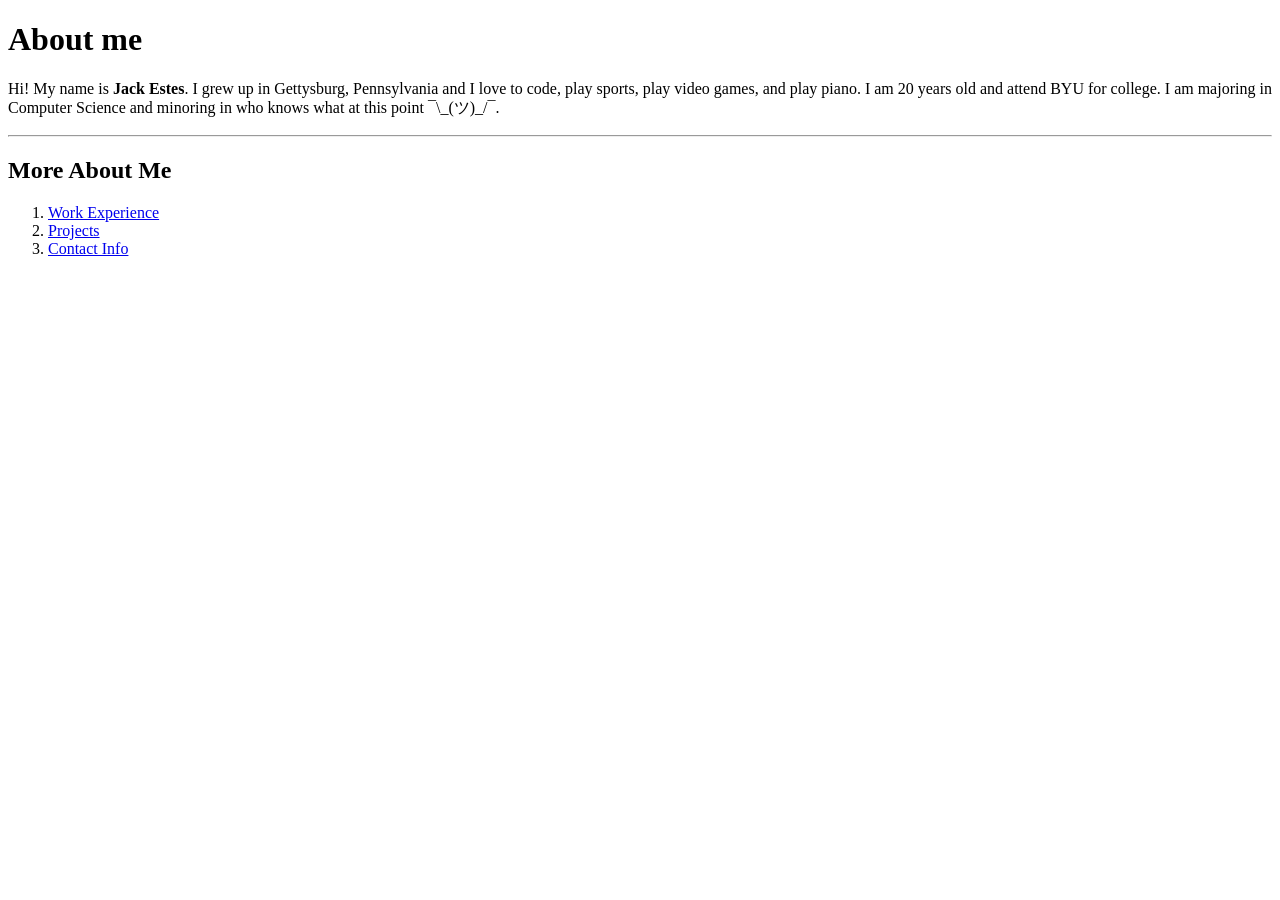
==== index.html @ 7d7c031f "Updated File w/ Links" ====
<!DOCTYPE html>
<html>
  <head>
    <title>Jack's Awesome Test Website</title>
    <meta charset = 'UTF-8'/>		
  </head>
  <body>
    <h1>About me</h1>
    <p>Hi! My name is <strong>Jack Estes</strong>. I grew up in Gettysburg, 
      Pennsylvania and I love to code, play sports, play video games, and 
      play piano. I am 20 years old and attend BYU for college. I am majoring
      in Computer Science and minoring in who knows what at this point 
      ¯\_(ツ)_/¯.</p>

    <hr/>

    <h2>More About Me</h2>
    <ol>
      <li><a href='/workexperience.html'>Work Experience</a></li>
      <li><a href='/projects.html'>Projects</a></li>
      <li><a href='contactinfo.html'>Contact Info</a></li>
    </ol>
  </body>
</html>
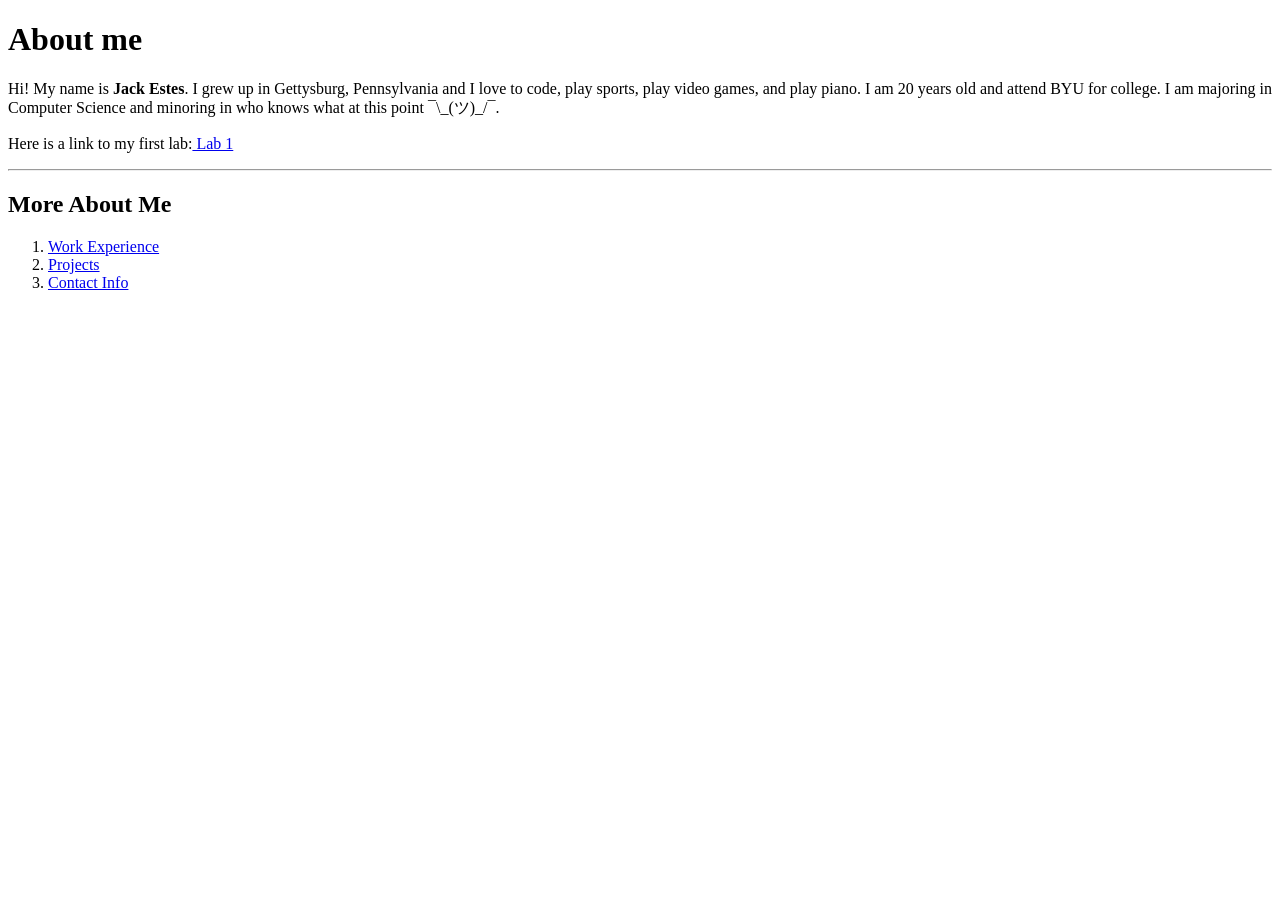
==== commit f8db28d3: "Updated Links" ====
--- a/index.html
+++ b/index.html
@@ -12,6 +12,9 @@
       in Computer Science and minoring in who knows what at this point 
       ¯\_(ツ)_/¯.</p>
 
+    <p>Here is a link to my first lab:<a href="lab1.jackestes06.com">
+      Lab 1</a></p>
+
     <hr/>
 
     <h2>More About Me</h2>
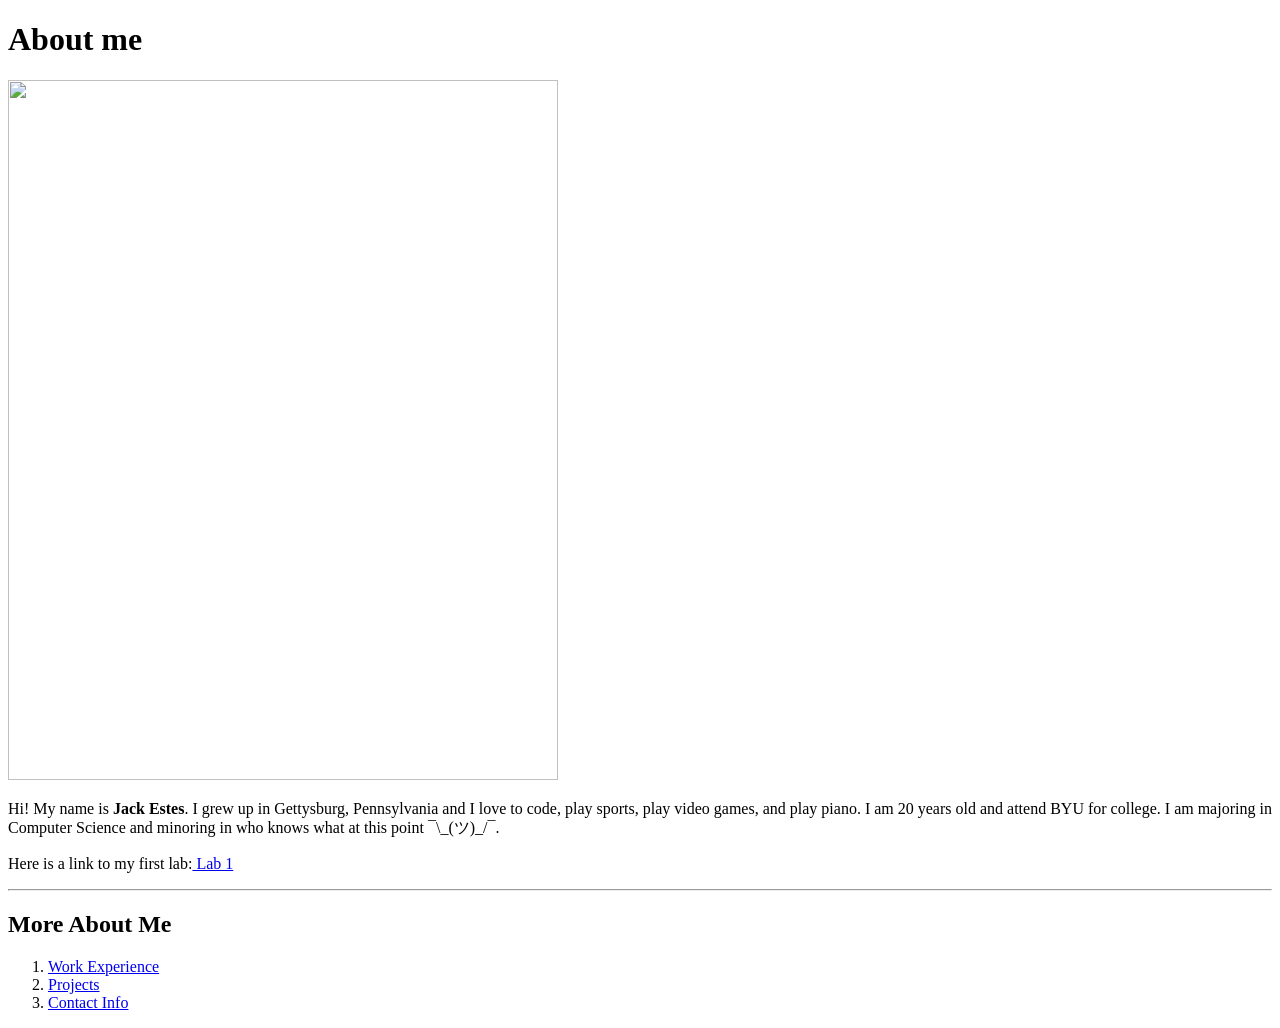
==== commit a889ef68: "Updated Photo" ====
--- a/index.html
+++ b/index.html
@@ -6,12 +6,13 @@
   </head>
   <body>
     <h1>About me</h1>
+    <img src='Jack_Professional_Photo.JPG' width="550" height="700"/>
     <p>Hi! My name is <strong>Jack Estes</strong>. I grew up in Gettysburg, 
       Pennsylvania and I love to code, play sports, play video games, and 
       play piano. I am 20 years old and attend BYU for college. I am majoring
       in Computer Science and minoring in who knows what at this point 
       ¯\_(ツ)_/¯.</p>
-
+    
     <p>Here is a link to my first lab:<a href="lab1.jackestes06.com">
       Lab 1</a></p>
 
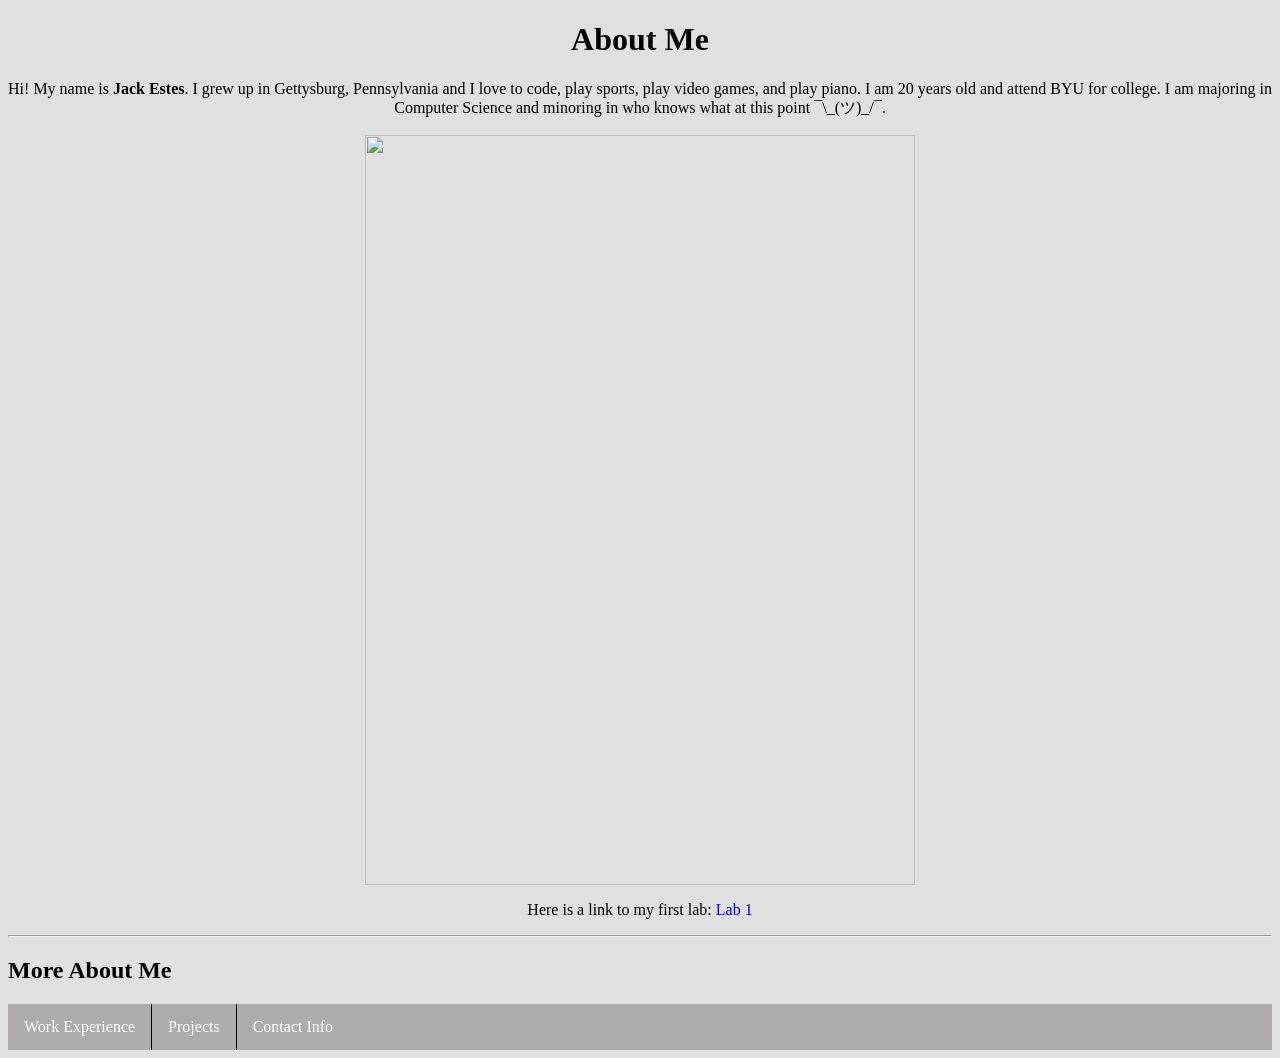
==== commit 34d38ddb: "CSS Styling" ====
--- a/index.html
+++ b/index.html
@@ -2,20 +2,24 @@
 <html>
   <head>
     <title>Jack's Awesome Test Website</title>
-    <meta charset = 'UTF-8'/>		
+    <meta charset = 'UTF-8'/>
+    <link rel='stylesheet' href='General-Style-Sheet.css'/>		
   </head>
   <body>
-    <h1>About me</h1>
-    <img src='Jack_Professional_Photo.JPG' width="550" height="700"/>
-    <p>Hi! My name is <strong>Jack Estes</strong>. I grew up in Gettysburg, 
-      Pennsylvania and I love to code, play sports, play video games, and 
-      play piano. I am 20 years old and attend BYU for college. I am majoring
-      in Computer Science and minoring in who knows what at this point 
-      ¯\_(ツ)_/¯.</p>
+    <div class='synopsis'>
+      <h1><strong>About Me</strong></h1>
+      <p>Hi! My name is <strong>Jack Estes</strong>. I grew up in Gettysburg, 
+        Pennsylvania and I love to code, play sports, play video games, and 
+        play piano. I am 20 years old and attend BYU for college. I am majoring
+        in Computer Science and minoring in who knows what at this point 
+        ¯\_(ツ)_/¯.</p>
     
-    <p>Here is a link to my first lab:<a href="lab1.jackestes06.com">
-      Lab 1</a></p>
+      <img src='Jack_Professional_Photo.JPG' class="center" id="pic-of-me"/>
 
+      <p>Here is a link to my first lab: <a href="lab1.jackestes06.com" 
+      id='Lab-1'>Lab 1</a></p>
+
+    </div>
     <hr/>
 
     <h2>More About Me</h2>
--- a/General-Style-Sheet.css
+++ b/General-Style-Sheet.css
@@ -0,0 +1,65 @@
+body {
+  background-color: #E0E0E0;
+}
+
+ol {
+  list-style-type: none;
+  margin: 0;
+  padding: 0;
+  overflow: hidden;
+  background-color: #ADABAB
+}
+
+li {
+  float: left;
+  border-right: 1px solid #000000;
+}
+
+li:last-child {
+  border-right: none;
+}
+
+li a {
+  display: block;
+  color: white;
+  text-align: center;
+  padding: 14px 16px;
+  text-decoration: none;
+}
+
+li a:hover {
+  background-color: #111;
+}
+
+.synopsis {
+  text-align: center;
+}
+
+.center {
+  display: block;
+  margin-left: auto;
+  margin-right: auto;
+}
+
+#pic-of-me {
+  width: 550px;
+  height: 750px;
+}
+
+a {
+  text-decoration: none;
+}
+
+#Lab-1:hover,
+#Lab-1:hover:visited {
+  color: #81ED1D;
+}
+
+#Lab-1:active
+#Lab-1:active:visited {
+  color: #FF0000;
+}
+
+#Lab-1:visited {
+  color: #C858F4;
+}
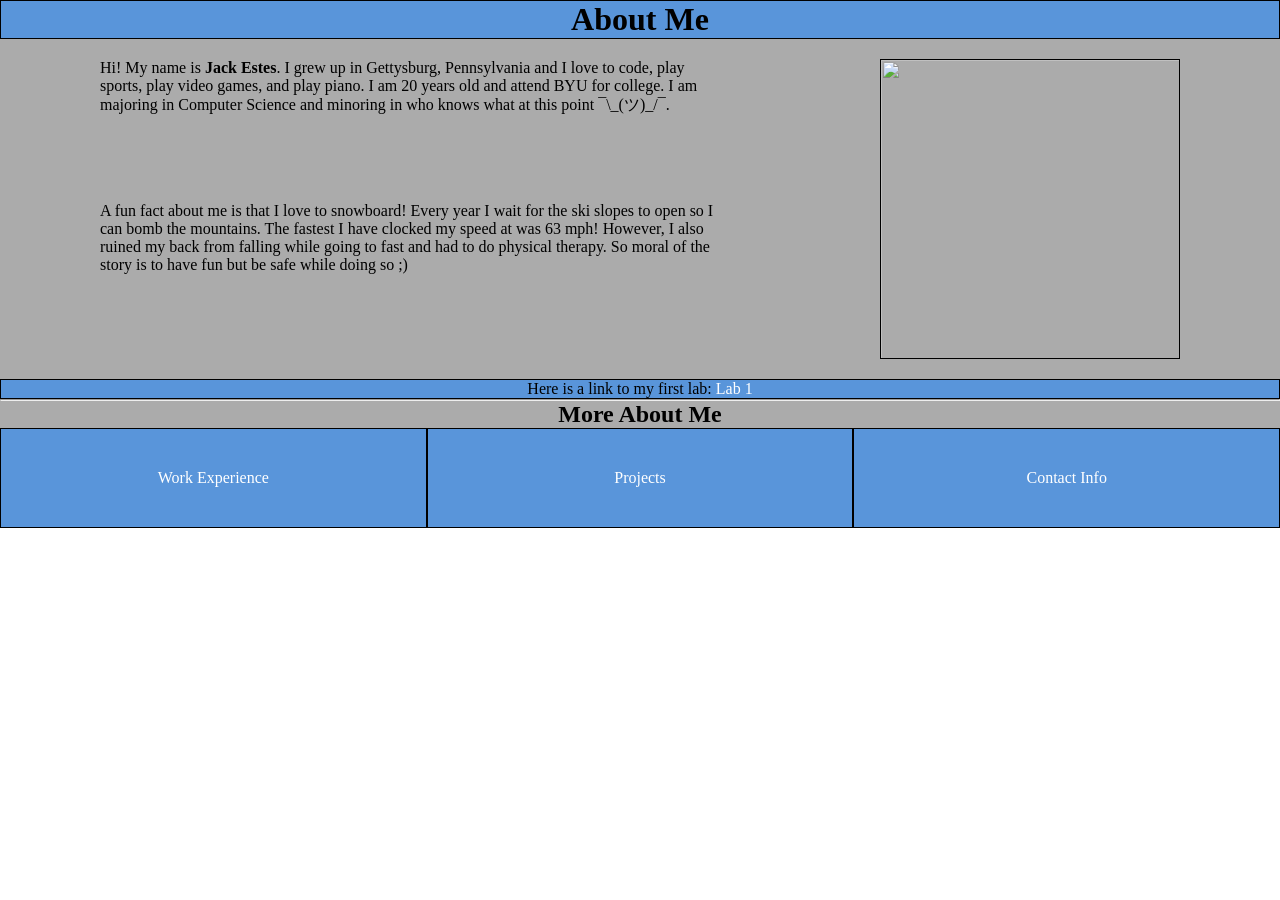
==== commit 0b3c79ed: "New CSS Styles" ====
--- a/index.html
+++ b/index.html
@@ -3,30 +3,55 @@
   <head>
     <title>Jack's Awesome Test Website</title>
     <meta charset = 'UTF-8'/>
-    <link rel='stylesheet' href='General-Style-Sheet.css'/>		
+    <link rel='stylesheet' href='style-sheet.css'/>
   </head>
   <body>
-    <div class='synopsis'>
-      <h1><strong>About Me</strong></h1>
-      <p>Hi! My name is <strong>Jack Estes</strong>. I grew up in Gettysburg, 
-        Pennsylvania and I love to code, play sports, play video games, and 
-        play piano. I am 20 years old and attend BYU for college. I am majoring
-        in Computer Science and minoring in who knows what at this point 
-        ¯\_(ツ)_/¯.</p>
-    
-      <img src='Jack_Professional_Photo.JPG' class="center" id="pic-of-me"/>
+    <div class='header-container'>
+      <div class='header'>
+        <h1><strong>About Me</strong></h1>
+      </div>
+    </div>
 
-      <p>Here is a link to my first lab: <a href="lab1.jackestes06.com" 
-      id='Lab-1'>Lab 1</a></p>
+    <div class='bio-container'>
+      <div class='bio'>
+        <p>Hi! My name is <strong>Jack Estes</strong>. I grew up in Gettysburg,
+          Pennsylvania and I love to code, play sports, play video games, and
+          play piano. I am 20 years old and attend BYU for college. I am majoring
+          in Computer Science and minoring in who knows what at this point
+          ¯\_(ツ)_/¯.</p>
 
+        <p>A fun fact about me is that I love to snowboard! Every year I wait
+          for the ski slopes to open so I can bomb the mountains. The fastest
+          I have clocked my speed at was 63 mph! However, I also ruined my back
+          from falling while going to fast and had to do physical therapy. So
+          moral of the story is to have fun but be safe while doing so ;)</p>
+      </div>
+
+      <div class='selfie-container'>
+        <img class="selfie" src='Jack_Professional_Photo.JPG'/>
+      </div>
     </div>
+
+    <div class='first-lab'><p>Here is a link to my first lab:
+      <a href="lab1.jackestes06.com"/>Lab 1</a></p></div>
+
     <hr/>
 
-    <h2>More About Me</h2>
-    <ol>
-      <li><a href='/workexperience.html'>Work Experience</a></li>
-      <li><a href='/projects.html'>Projects</a></li>
-      <li><a href='contactinfo.html'>Contact Info</a></li>
-    </ol>
+    <div class='more-info'>
+      <h2 class='header-two'>More About Me</h2>
+      <ol>
+        <div class='links'>
+          <div class='workexperience'>
+            <li><a href='/workexperience.html'>Work Experience</a></li>
+          </div>
+          <div class='projects'>
+            <li><a href='/projects.html'>Projects</a></li>
+          </div>
+          <div class='contact-info'>
+            <li><a href='contactinfo.html'>Contact Info</a></li>
+          </div>
+        </div>
+      </ol>
+    </div>
   </body>
 </html>
--- a/style-sheet.css
+++ b/style-sheet.css
@@ -0,0 +1,159 @@
+* {
+  margin: 0;
+  padding: 0;
+  box-sizing: border-box;
+}
+
+a {
+  text-decoration: none;
+  color: #ffffff;
+}
+
+ol {
+  list-style: none;
+}
+
+.header-container {
+  color: #fff
+  padding: 20px 0;
+  display: flex;
+  justify-content: center;
+}
+
+.header {
+  border: 1px solid #000000;
+  background-color: #5995DA;
+  display: flex;
+  justify-content: center;
+  width: 100%;
+}
+
+.bio-container {
+  color: #000000;
+  background-color: #ABABAB;
+  padding: 20px 20px 20px 20px;
+  display: flex;
+}
+
+.bio {
+  display: flex;
+  flex-wrap: wrap;
+  flex-direction: row;
+}
+
+.selfie-container {
+  display: flex;
+}
+
+.selfie {
+  display: flex;
+  border: 1px solid #000000;
+}
+
+.first-lab {
+  color: #000000;
+  background-color: #5995DA;
+  border: 1px solid #000000;
+  display: flex;
+  justify-content: center;
+  margin: 0 auto;
+}
+
+.more-info {
+  color: #000000;
+  background-color: #ABABAB;
+  display: flex;
+  flex-wrap: wrap;
+  flex-direction: column;
+}
+
+.header-two {
+  width: 100%;
+  display: flex;
+  justify-content: center;
+}
+
+.links {
+  display: flex;
+  justify-content: center;
+}
+
+.workexperience,
+.projects,
+.contact-info {
+  width: 100%;
+  display: flex;
+  justify-content: center;
+  align-items: center;
+  background-color: #5995DA;
+  border: 1px solid #000000;
+}
+
+.workexperience:hover,
+.projects:hover,
+.contact-info:hover {
+  background-color: #4169E1;
+}
+
+@media only screen and (max-width: 600px) {
+  .bio-container {
+    height: 500px;
+    justify-content: center;
+    align-items: flex-start;
+    flex-wrap: wrap;
+  }
+
+  .bio {
+    width: 100%;
+    height: 40%;
+    justify-content: center;
+  }
+
+  .selfie-container {
+    width: 50%;
+    height: 60%;
+    justify-content: center;
+  }
+
+  .selfie {
+    width: 100%;
+  }
+
+  .links {
+    height: 300px;
+    flex-wrap: wrap;
+    flex-direction: column;
+  }
+
+  .workexperience,
+  .projects,
+  .contact-info {
+    height: 100px;
+  }
+
+}
+
+@media only screen and (min-width: 601px) {
+  .bio-container {
+    height: 340px;
+    justify-content: space-around;
+  }
+
+  .bio {
+    width: 50%;
+  }
+
+  .selfie-container {
+    justify-content: center;
+  }
+
+  .selfie {
+    width: 300px;
+    height: 300px;
+    justify-content: center;
+  }
+
+  .links {
+    height: 100px;
+  }
+}
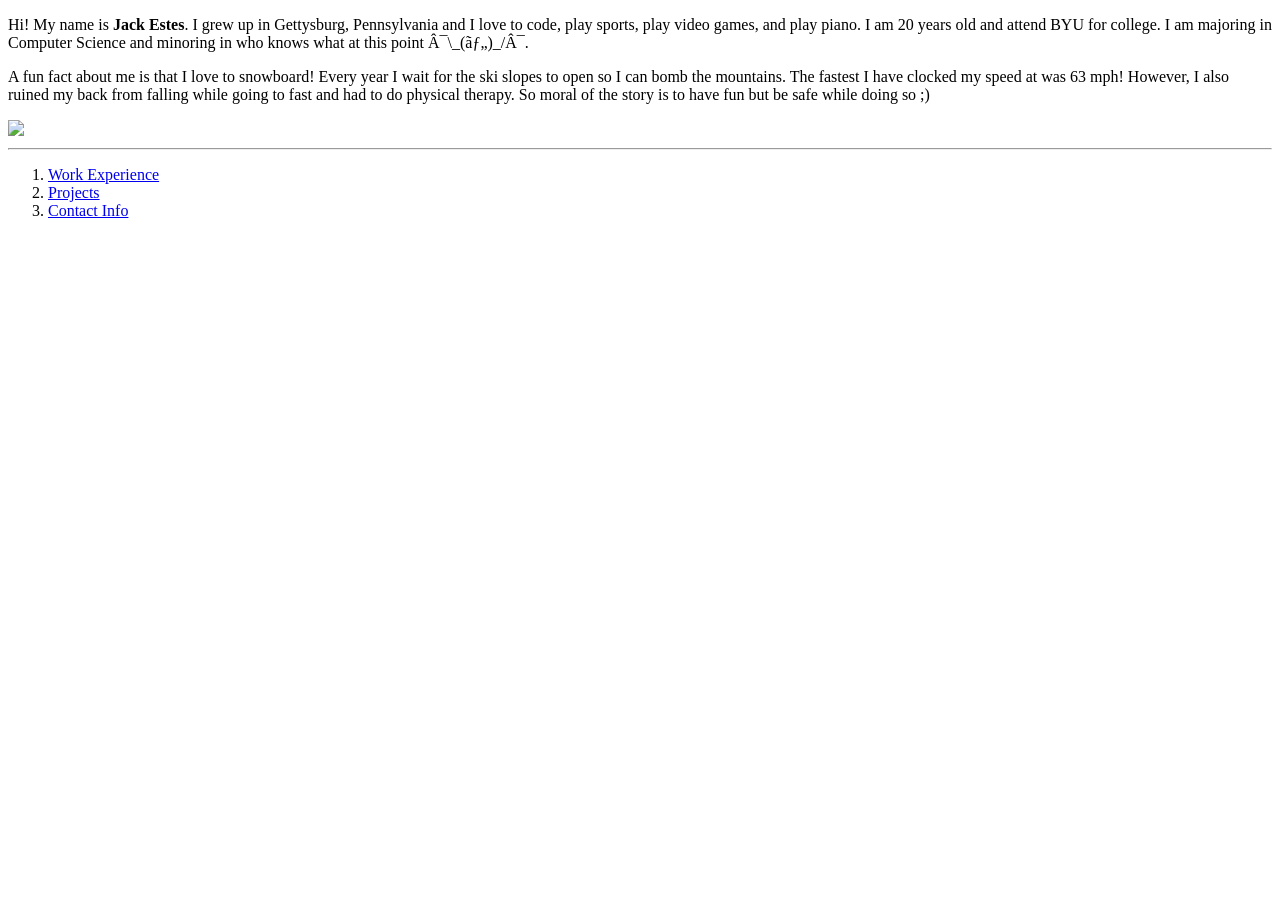
==== commit 5d7f5d09: "First commit" ====
--- a/index.html
+++ b/index.html
@@ -1,57 +1,29 @@
 <!DOCTYPE html>
 <html>
-  <head>
-    <title>Jack's Awesome Test Website</title>
-    <meta charset = 'UTF-8'/>
-    <link rel='stylesheet' href='style-sheet.css'/>
+  <head lang='en'>
+    <title>Jack's Awesome Website</title>
+    <meta charset='UTD-8'/>
   </head>
   <body>
-    <div class='header-container'>
-      <div class='header'>
-        <h1><strong>About Me</strong></h1>
-      </div>
-    </div>
-
-    <div class='bio-container'>
-      <div class='bio'>
-        <p>Hi! My name is <strong>Jack Estes</strong>. I grew up in Gettysburg,
+    <p>Hi! My name is <strong>Jack Estes</strong>. I grew up in Gettysburg,
           Pennsylvania and I love to code, play sports, play video games, and
           play piano. I am 20 years old and attend BYU for college. I am majoring
           in Computer Science and minoring in who knows what at this point
           ¯\_(ツ)_/¯.</p>
 
-        <p>A fun fact about me is that I love to snowboard! Every year I wait
+    <p>A fun fact about me is that I love to snowboard! Every year I wait
           for the ski slopes to open so I can bomb the mountains. The fastest
           I have clocked my speed at was 63 mph! However, I also ruined my back
           from falling while going to fast and had to do physical therapy. So
-          moral of the story is to have fun but be safe while doing so ;)</p>
-      </div>
-
-      <div class='selfie-container'>
-        <img class="selfie" src='Jack_Professional_Photo.JPG'/>
-      </div>
-    </div>
-
-    <div class='first-lab'><p>Here is a link to my first lab:
-      <a href="lab1.jackestes06.com"/>Lab 1</a></p></div>
-
+          moral of the story is to have fun but be safe while doing so ;)</p>	
+  
+    <img src="Jack_Professional_Photo.JPG">
     <hr/>
 
-    <div class='more-info'>
-      <h2 class='header-two'>More About Me</h2>
-      <ol>
-        <div class='links'>
-          <div class='workexperience'>
-            <li><a href='/workexperience.html'>Work Experience</a></li>
-          </div>
-          <div class='projects'>
-            <li><a href='/projects.html'>Projects</a></li>
-          </div>
-          <div class='contact-info'>
-            <li><a href='contactinfo.html'>Contact Info</a></li>
-          </div>
-        </div>
-      </ol>
-    </div>
+    <ol>
+      <li><a href="/workexperience.html">Work Experience</a></li>
+      <li><a href="/projects.html">Projects</a></li>
+      <li><a href="contactinfo.html">Contact Info</a></li>
+    </ol>
   </body>
 </html>
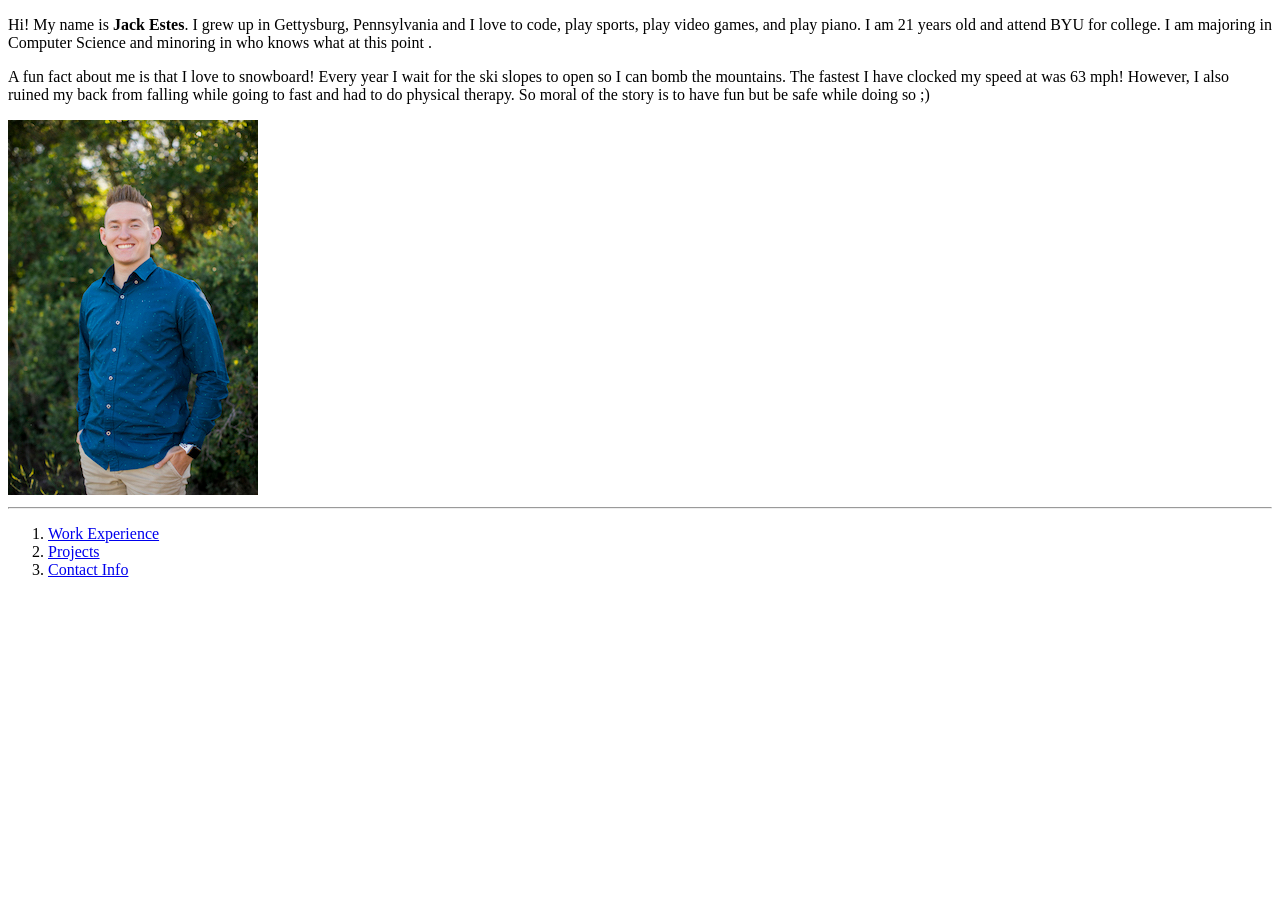
==== commit 8fe86145: "Updated" ====
--- a/index.html
+++ b/index.html
@@ -7,9 +7,9 @@
   <body>
     <p>Hi! My name is <strong>Jack Estes</strong>. I grew up in Gettysburg,
           Pennsylvania and I love to code, play sports, play video games, and
-          play piano. I am 20 years old and attend BYU for college. I am majoring
+          play piano. I am 21 years old and attend BYU for college. I am majoring
           in Computer Science and minoring in who knows what at this point
-          ¯\_(ツ)_/¯.</p>
+          .</p>
 
     <p>A fun fact about me is that I love to snowboard! Every year I wait
           for the ski slopes to open so I can bomb the mountains. The fastest
